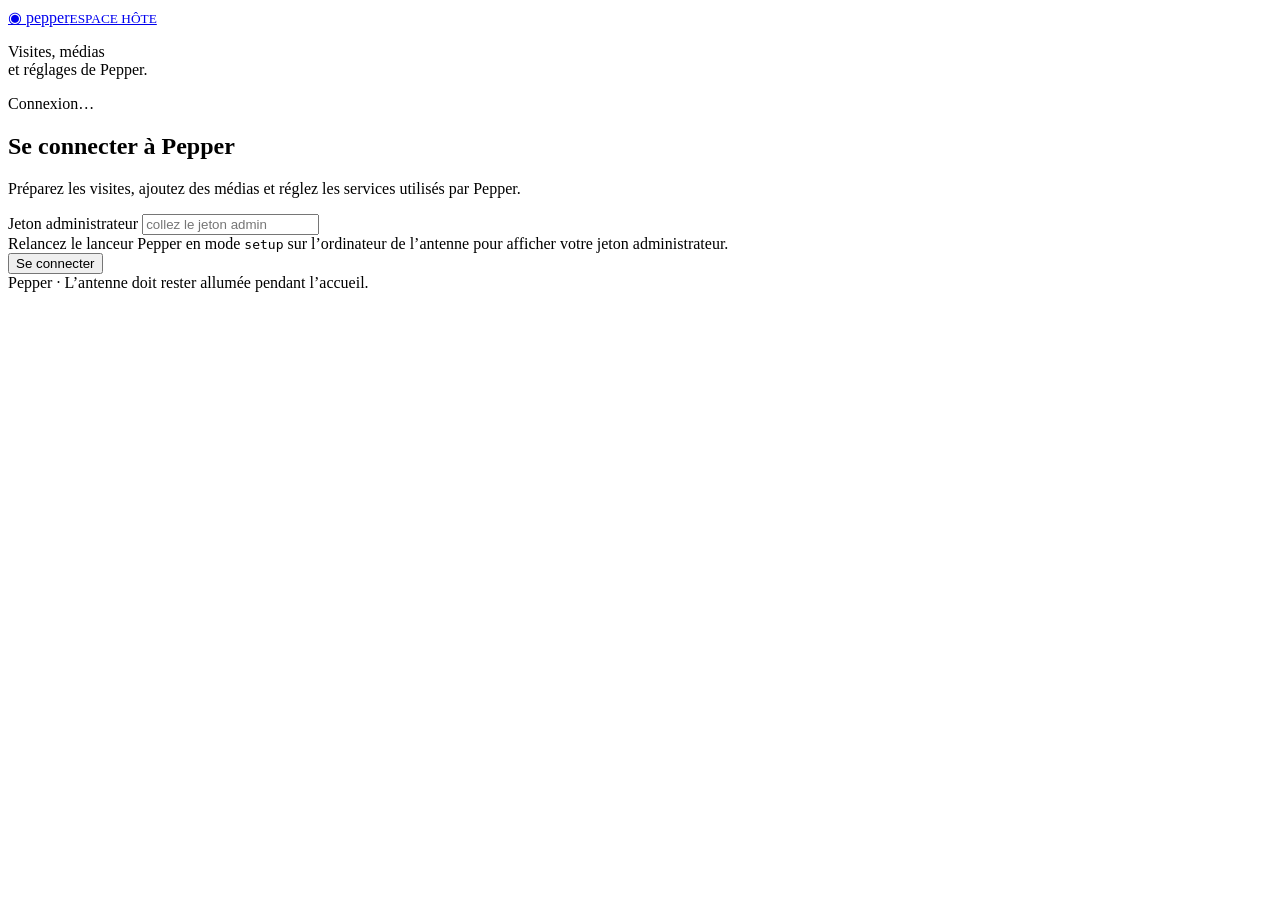
==== server/brain/static/index.html @ 515cb0f2 "Initial open-source Pepper application and antenna" ====
<!doctype html>
<html lang="fr">
<head>
<meta charset="utf-8">
<meta name="viewport" content="width=device-width,initial-scale=1">
<title>Pepper — Espace hôte</title>
<link rel="stylesheet" href="/static/admin.css">
</head>
<body>

<aside>
<a class="brand" href="/"><span class="mark">◉</span> pepper<small>ESPACE HÔTE</small></a>
<nav id="navigation" aria-label="Administration" hidden>
<button data-page="visit" aria-current="page">Préparer une visite</button>
<button data-page="media">Images et vidéos</button>
<button data-page="intelligence">Voix et intelligence</button>
<button data-page="pairing">Connecter Pepper</button>
</nav>
<div class="sidebar-bottom"><p>Visites, médias<br>et réglages de Pepper.</p>
<div class="status" id="health" role="status">Connexion…</div>
<button class="ghost" id="logout" hidden>Se déconnecter</button></div>
</aside>

<main><div id="pageIntro" class="page-intro" hidden><div class="eyebrow">ADMINISTRATION DE PEPPER</div><h1 id="pageTitle"></h1><p id="pageSubtitle"></p></div>

<section id="loginCard">
  <div class="head">

    <div>
      <h2>Se connecter à Pepper</h2>
      <p class="lede">Préparez les visites, ajoutez des médias et réglez les services utilisés par Pepper.</p>
    </div>
  </div>
  <label for="token">Jeton administrateur</label>
  <input id="token" type="password" autocomplete="off" placeholder="collez le jeton admin">
  <div class="hint">Relancez le lanceur Pepper en mode <code>setup</code> sur l’ordinateur de l’antenne pour afficher votre jeton administrateur.
  </div>
  <button id="login">Se connecter</button>
  <div class="status" id="loginStatus"></div>
</section>

<section id="llmCard" hidden>
  <div class="head">

    <div>
      <h2>Modèle de conversation</h2>
      <p class="lede">Choisissez le service qui prépare les réponses de Pepper.</p>
    </div>
  </div>
  <div class="row">
    <div>
      <label for="llmProvider">Fournisseur</label>
      <select id="llmProvider"></select>
    </div>
    <div>
      <label for="llmModel">Modèle</label>
      <select id="llmModel"></select>
    </div>
  </div>
  <div id="llmPricing" class="pricing" aria-live="polite"></div>
  <div id="llmCreds"></div>
  <button id="saveLlm">Enregistrer</button>
  <div class="status" id="llmStatus"></div>
</section>

<section id="sttCard" hidden>
  <div class="head">

    <div>
      <h2>Transcription de la voix</h2>
      <p class="lede">Le son est transmis pendant que vous parlez. Choisissez OpenAI → GPT Live Transcribe pour le texte en continu, ou Whisper local pour conserver l’audio sur votre réseau.</p>
    </div>
  </div>
  <div class="row">
    <div>
      <label for="sttProvider">Fournisseur</label>
      <select id="sttProvider"></select>
    </div>
    <div>
      <label for="sttModel">Modèle</label>
      <select id="sttModel"></select>
    </div>
  </div>
  <div id="sttPricing" class="pricing" aria-live="polite"></div>
        <div class="hint">
    En local, commencez par <code>base</code> sur une petite machine et vérifiez les noms propres.
    Les résultats intermédiaires locaux sont désactivés par défaut pour éviter de ralentir la réponse.
    Le mode OpenAI est facturé par le fournisseur et transmet l’audio hors du réseau ; son accès et sa latence sont à valider avec votre compte.
  </div>
  <div id="sttCreds"></div>
  <button id="saveStt">Enregistrer</button>
  <div class="status" id="sttStatus"></div>
</section>

<section id="searchCard" hidden>
  <div class="head">

    <div>
      <h2>Recherche web et images</h2>
      <p class="lede">
        Sert à deux choses : trouver une image quand on lui en demande une, et chercher
        une réponse sur Internet quand Pepper ne la connaît pas. Serper donne accès aux
        résultats Google pour ces deux usages, avec une seule clé.
      </p>
    </div>
  </div>
  <label for="image_searchProvider">Fournisseur</label>
  <select id="image_searchProvider"></select>
  <div id="image_searchPricing" class="pricing" aria-live="polite"></div>
  <div class="hint">
    Recommandé : Google via Serper, pour les images, les informations et les visites.
    <a href="https://serper.dev/" target="_blank" rel="noopener noreferrer">Créer un compte Serper</a>,
    copier la clé API ci-dessous, puis enregistrer. Consultez votre compte Serper pour les crédits et les tarifs.
    Brave reste disponible ; Wikimedia reste une solution sans clé limitée aux images.
    Les licences des images restent à respecter.
  </div>
  <div id="imageContactFields" hidden>
    <label for="imageContact">Contact pour Wikimedia · facultatif</label>
    <input id="imageContact" maxlength="300" placeholder="vous@exemple.fr ou https://votre-site.fr">
    <p class="hint">Un e-mail ou un site permet à Wikimedia de vous joindre si ses requêtes sont limitées.</p>
  </div>
  <div id="image_searchCreds"></div>
  <button id="saveImageSearch">Enregistrer</button>
  <div class="status" id="image_searchStatus"></div>
  <label for="searchPreviewQuery">Essayer une recherche d’image</label>
  <input id="searchPreviewQuery" maxlength="200" placeholder="Ex. musée du Louvre Paris">
  <button class="ghost" id="searchPreviewButton">Tester les réglages enregistrés</button>
  <p class="hint">Utilise au plus une recherche payante ; un média déjà présent est prioritaire.</p>
  <div class="status" id="searchPreviewStatus" role="status"></div>
  <img id="searchPreviewImage" alt="Résultat de la recherche" hidden style="max-width:100%;max-height:320px;border-radius:12px">
</section>

<section id="pairingCard" hidden>
  <div class="head">

    <div>
      <h2>Appairage du robot</h2>
      <p class="lede">Sur la tablette, ouvrez « Cerveau ». Saisissez l’adresse réseau affichée par le lanceur Pepper, puis le code ci-dessous. Le robot et l’antenne doivent être sur le même réseau.</p>
    </div>
  </div>
  <div class="token" id="pairingToken">…</div>
  <p class="hint">N’utilisez pas « localhost » sur la tablette. Réservez la connexion HTTP au réseau privé de confiance ; tout accès distant nécessite HTTPS et une protection réseau.</p>
  <button class="ghost" id="rotatePairing">Régénérer le jeton</button>
  <div class="status warn" id="pairingStatus">
    Régénérer invalide le jeton actuel : le robot devra être ré-appairé.
  </div>
</section>

<section id="hospitalityCard" hidden>
<div class="eyebrow">LA PROCHAINE VISITE</div><h2>Qui recevez-vous ?</h2>
<p class="lede">Une fiche courte suffit pour donner du contexte à Pepper. Rien ne s’active avant votre enregistrement.</p>
<div class="row"><div><label for="visitCompany">Entreprise invitée</label><input id="visitCompany" maxlength="160" placeholder="Ex. Atelier Horizon"></div>
<div><label for="visitDomain">Site officiel · facultatif</label><input id="visitDomain" maxlength="300" placeholder="entreprise.fr"></div></div>
<button class="ghost compact" id="researchVisit">Rechercher sur Internet ↗</button>
<div class="status" id="researchStatus" role="status">Avec Serper ou Brave et votre modèle configuré. Vous pouvez aussi remplir la fiche vous-même.</div>
<div class="row"><div><label for="visitVisitors">Vos visiteurs · un par ligne</label><textarea id="visitVisitors" placeholder="Prénom et nom"></textarea></div>
<div><label for="visitObjective">L’objet de la visite</label><textarea id="visitObjective" maxlength="1000" placeholder="Découverte des espaces, échange autour d’un projet…"></textarea></div></div>
<label for="visitBrief">Ce que Pepper doit savoir de cette entreprise</label><textarea id="visitBrief" class="brief" maxlength="6000" placeholder="Activité, sujets utiles pour engager la conversation, informations vérifiées…"></textarea>
<div id="visitSources" class="sources"></div>
<label class="check"><input type="checkbox" id="visitValidated"><span>J’ai relu la fiche et vérifié qu’il s’agit de la bonne entreprise.</span></label>
<details><summary>Votre lieu et vos consignes d’accueil</summary>
<label for="company">Votre entreprise / votre lieu</label><input id="company" maxlength="160" placeholder="Ex. Maison Lafontaine">
<label for="mission">Le rôle de Pepper</label><textarea id="mission" maxlength="500" placeholder="Accueillir chaleureusement, présenter nos activités et guider les visiteurs."></textarea>
<label for="visitors">Noms à connaître en dehors de cette visite</label><textarea id="visitors"></textarea>
<label for="notes">Consignes et informations pratiques</label><textarea id="notes" maxlength="6000" placeholder="Horaires, consignes, choses à éviter…"></textarea>
<h3>Les lieux à indiquer</h3><p class="hint place-help">Pour chaque lieu, écrivez ce que Pepper doit dire, puis choisissez le côté vers lequel il doit pointer. Exemple : « au fond du couloir » + « Pointer à droite ».</p><div id="places"></div><button class="ghost compact" id="addPlace">Ajouter un lieu</button>
</details>
<div class="activation"><label class="check"><input id="hospitalityActive" type="checkbox"><span>Utiliser cet accueil personnalisé</span></label>
<p class="hint">Après enregistrement, appliqué aux prochains échanges. L’accueil spontané se règle aussi sur la tablette.</p>
<div class="actions"><button id="saveHospitality">Enregistrer l’accueil</button><button class="ghost" id="previewVisit">Prévisualiser la phrase d’accueil</button></div></div>
<div class="status" id="hospitalityStatus" role="status"></div>
<div id="greetingPreview" class="quote" hidden><div class="eyebrow">APERÇU DE L’ACCUEIL</div><p id="greetingText"></p></div>
</section>


<section id="mediaCard" class="wide" hidden>
  <div class="head">

    <div>
      <h2>Médiathèque</h2>
      <p class="lede">
        Vos images et vidéos, que Pepper affiche sur sa tablette quand on les lui demande.
        Donnez un nom prononçable : c'est celui qu'il entendra. « Montre-moi le plan du
        site » affichera le média nommé « Plan du site ».
      </p>
    </div>
  </div>
  <div class="row">
    <div>
      <label for="mediaName">Nom du média</label>
      <input id="mediaName" placeholder="ex. Plan du site">
    </div>
    <div>
      <label for="mediaFile">Fichier — JPEG, PNG, WebP ou MP4 H.264</label>
      <input id="mediaFile" type="file" accept="image/jpeg,image/png,image/webp,video/mp4">
    </div>
  </div>
  <button id="upload">Ajouter</button>
  <div class="status" id="uploadStatus"></div>
  <div id="mediaList"></div>
</section>

<footer>Pepper · L’antenne doit rester allumée pendant l’accueil.</footer></main>

<script defer src="/static/admin.js"></script>
</body>
</html>
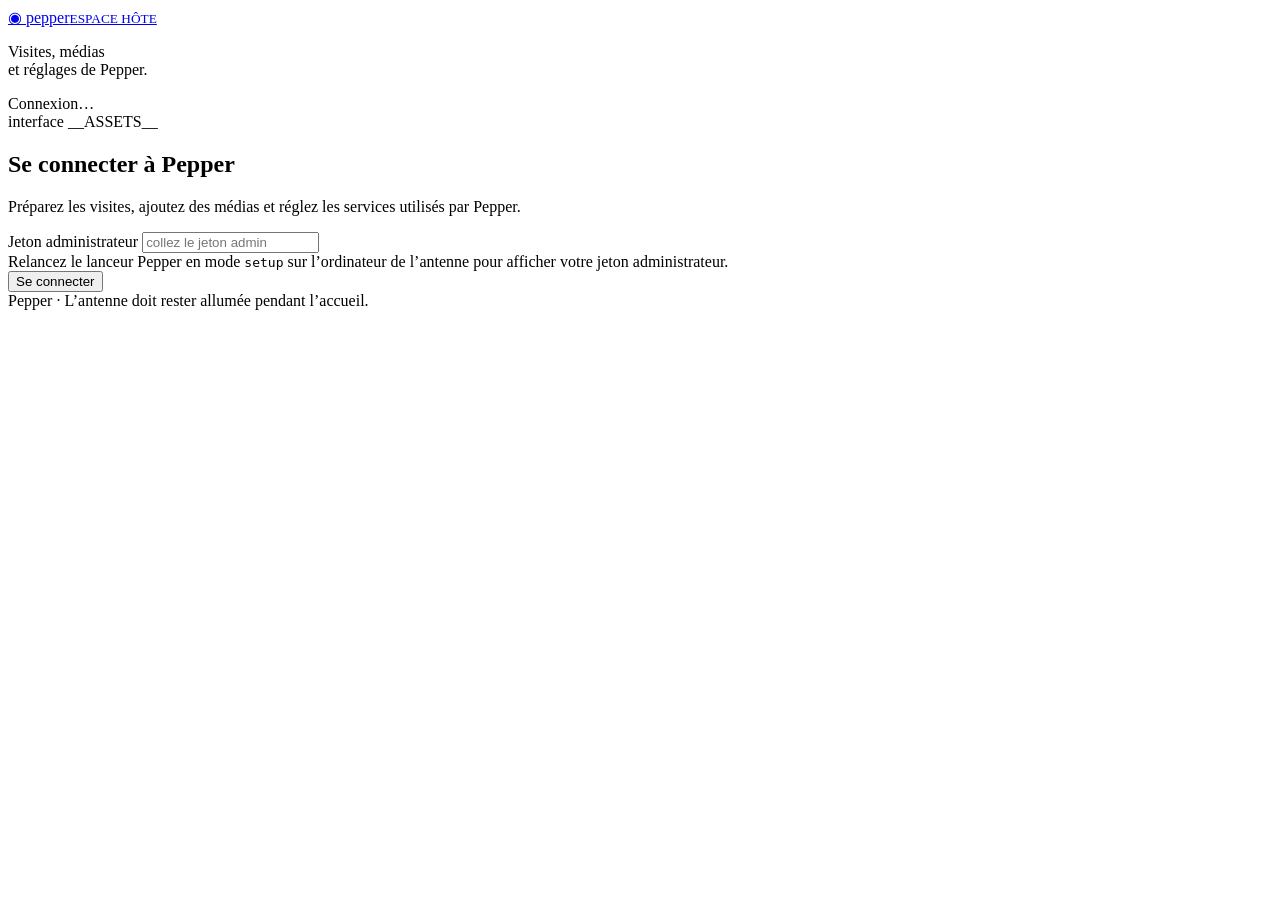
==== commit a375ecfc: "Add hospitality profiles, a spoken-as-written greeting, and a home orientation Named profiles: one p" ====
--- a/server/brain/static/index.html
+++ b/server/brain/static/index.html
@@ -4,7 +4,7 @@
 <meta charset="utf-8">
 <meta name="viewport" content="width=device-width,initial-scale=1">
 <title>Pepper — Espace hôte</title>
-<link rel="stylesheet" href="/static/admin.css">
+<link rel="stylesheet" href="/static/admin.css?v=__ASSETS__">
 </head>
 <body>
 
@@ -18,6 +18,7 @@
 </nav>
 <div class="sidebar-bottom"><p>Visites, médias<br>et réglages de Pepper.</p>
 <div class="status" id="health" role="status">Connexion…</div>
+<div class="status" id="uiVersion" title="Empreinte de l’interface chargée">interface __ASSETS__</div>
 <button class="ghost" id="logout" hidden>Se déconnecter</button></div>
 </aside>
 
@@ -147,29 +148,68 @@
 </section>
 
 <section id="hospitalityCard" hidden>
-<div class="eyebrow">LA PROCHAINE VISITE</div><h2>Qui recevez-vous ?</h2>
-<p class="lede">Une fiche courte suffit pour donner du contexte à Pepper. Rien ne s’active avant votre enregistrement.</p>
+
+<div class="eyebrow">FICHES D’ACCUEIL</div><h2>Qui recevez-vous ?</h2>
+<p class="lede">Une fiche par entreprise ou par lieu : vos consignes, vos lieux, votre image et votre phrase d’accueil. Basculez de l’une à l’autre sans rien ressaisir. Ce que vous enregistrez est ce que Pepper utilise.</p>
+
+<div class="profile-bar">
+  <div><label for="profileSelect">Fiche en cours</label><select id="profileSelect"></select></div>
+  <div><label for="profileLabel">Nom de la fiche</label><input id="profileLabel" maxlength="120" placeholder="Ex. Accueil du siège"></div>
+</div>
+<div class="actions">
+  <button class="ghost compact" id="newProfile" type="button">Nouvelle fiche</button>
+  <button class="ghost compact" id="duplicateProfile" type="button">Dupliquer</button>
+  <button class="danger compact" id="deleteProfile" type="button">Supprimer</button>
+</div>
+
+<h3>Votre lieu et vos consignes</h3>
+<label for="company">Votre entreprise / votre lieu</label><input id="company" maxlength="160" placeholder="Ex. Maison Lafontaine">
+<label for="mission">Le rôle de Pepper</label><textarea id="mission" maxlength="500" placeholder="Accueillir chaleureusement, présenter nos activités et guider les visiteurs."></textarea>
+<label for="visitors">Noms à connaître</label><textarea id="visitors" placeholder="Un par ligne"></textarea>
+<label for="notes">Consignes et informations pratiques</label><textarea id="notes" maxlength="6000" placeholder="Horaires, consignes, choses à éviter…"></textarea>
+
+<h3>Les lieux à indiquer</h3>
+<p class="hint place-help">Pour chaque lieu, écrivez ce que Pepper doit dire, puis choisissez le côté vers lequel il doit pointer. Exemple : « au fond du couloir » + « Pointer à droite ».</p>
+<div id="places"></div><button class="ghost compact" id="addPlace" type="button">Ajouter un lieu</button>
+
+<h3>La phrase d’accueil</h3>
+<p class="hint">Pepper prononce exactement ce qui est écrit ici. Les boutons ne font qu’écrire dans cette zone : rien n’est dit que vous n’ayez lu.</p>
+<textarea id="greetingText" maxlength="240" placeholder="Ex. Bonjour et bienvenue ! Je suis Pepper, l’accueil est sur votre gauche."></textarea>
+<div class="actions">
+  <button class="ghost compact" id="suggestGreeting" type="button">Proposer une phrase</button>
+  <button class="ghost compact" id="varyGreeting" type="button">Proposer des variantes</button>
+</div>
+<div class="status" id="greetingStatus" role="status"></div>
+<div id="greetingPool" class="pool"></div>
+<label for="greetingPoint">Le geste qui accompagne l’accueil</label>
+<select id="greetingPoint">
+<option value="">Automatique — d’après le lieu nommé dans la phrase</option>
+<option value="left">Pointer à gauche</option>
+<option value="right">Pointer à droite</option>
+</select>
+
+<h3>L’image affichée sur la tablette</h3>
+<p class="hint">Pepper la montre en plein écran tant que personne ne lui parle. Un appui la retire ; elle revient après trente secondes de calme. Déposez-la d’abord dans « Images et vidéos ».</p>
+<select id="idleMedia" aria-label="Image affichée sur la tablette"><option value="">Aucune image — interface habituelle</option></select>
+<div id="idleMediaPreview" class="idle-preview" hidden><img id="idleMediaImage" alt="Aperçu de l’image d’accueil"></div>
+
+<details><summary>Préparer une visite précise · facultatif</summary>
+<p class="hint">Pour recevoir une entreprise identifiée : Pepper disposera de ce contexte pendant la conversation.</p>
 <div class="row"><div><label for="visitCompany">Entreprise invitée</label><input id="visitCompany" maxlength="160" placeholder="Ex. Atelier Horizon"></div>
 <div><label for="visitDomain">Site officiel · facultatif</label><input id="visitDomain" maxlength="300" placeholder="entreprise.fr"></div></div>
-<button class="ghost compact" id="researchVisit">Rechercher sur Internet ↗</button>
+<button class="ghost compact" id="researchVisit" type="button">Rechercher sur Internet ↗</button>
 <div class="status" id="researchStatus" role="status">Avec Serper ou Brave et votre modèle configuré. Vous pouvez aussi remplir la fiche vous-même.</div>
 <div class="row"><div><label for="visitVisitors">Vos visiteurs · un par ligne</label><textarea id="visitVisitors" placeholder="Prénom et nom"></textarea></div>
 <div><label for="visitObjective">L’objet de la visite</label><textarea id="visitObjective" maxlength="1000" placeholder="Découverte des espaces, échange autour d’un projet…"></textarea></div></div>
 <label for="visitBrief">Ce que Pepper doit savoir de cette entreprise</label><textarea id="visitBrief" class="brief" maxlength="6000" placeholder="Activité, sujets utiles pour engager la conversation, informations vérifiées…"></textarea>
 <div id="visitSources" class="sources"></div>
-<label class="check"><input type="checkbox" id="visitValidated"><span>J’ai relu la fiche et vérifié qu’il s’agit de la bonne entreprise.</span></label>
-<details><summary>Votre lieu et vos consignes d’accueil</summary>
-<label for="company">Votre entreprise / votre lieu</label><input id="company" maxlength="160" placeholder="Ex. Maison Lafontaine">
-<label for="mission">Le rôle de Pepper</label><textarea id="mission" maxlength="500" placeholder="Accueillir chaleureusement, présenter nos activités et guider les visiteurs."></textarea>
-<label for="visitors">Noms à connaître en dehors de cette visite</label><textarea id="visitors"></textarea>
-<label for="notes">Consignes et informations pratiques</label><textarea id="notes" maxlength="6000" placeholder="Horaires, consignes, choses à éviter…"></textarea>
-<h3>Les lieux à indiquer</h3><p class="hint place-help">Pour chaque lieu, écrivez ce que Pepper doit dire, puis choisissez le côté vers lequel il doit pointer. Exemple : « au fond du couloir » + « Pointer à droite ».</p><div id="places"></div><button class="ghost compact" id="addPlace">Ajouter un lieu</button>
+<p class="hint">Les informations issues du web restent à vérifier. Pepper ne suppose jamais l’identité d’une personne qui se présente.</p>
 </details>
-<div class="activation"><label class="check"><input id="hospitalityActive" type="checkbox"><span>Utiliser cet accueil personnalisé</span></label>
-<p class="hint">Après enregistrement, appliqué aux prochains échanges. L’accueil spontané se règle aussi sur la tablette.</p>
-<div class="actions"><button id="saveHospitality">Enregistrer l’accueil</button><button class="ghost" id="previewVisit">Prévisualiser la phrase d’accueil</button></div></div>
+
+<div class="activation"><label class="check"><input id="hospitalityActive" type="checkbox"><span>Utiliser la fiche en cours pour accueillir</span></label>
+<p class="hint">Appliqué aux prochains échanges. L’accueil spontané se règle aussi sur la tablette.</p>
+<div class="actions"><button id="saveHospitality">Enregistrer l’accueil</button></div></div>
 <div class="status" id="hospitalityStatus" role="status"></div>
-<div id="greetingPreview" class="quote" hidden><div class="eyebrow">APERÇU DE L’ACCUEIL</div><p id="greetingText"></p></div>
 </section>
 
 
@@ -202,6 +242,6 @@
 
 <footer>Pepper · L’antenne doit rester allumée pendant l’accueil.</footer></main>
 
-<script defer src="/static/admin.js"></script>
+<script defer src="/static/admin.js?v=__ASSETS__"></script>
 </body>
 </html>
